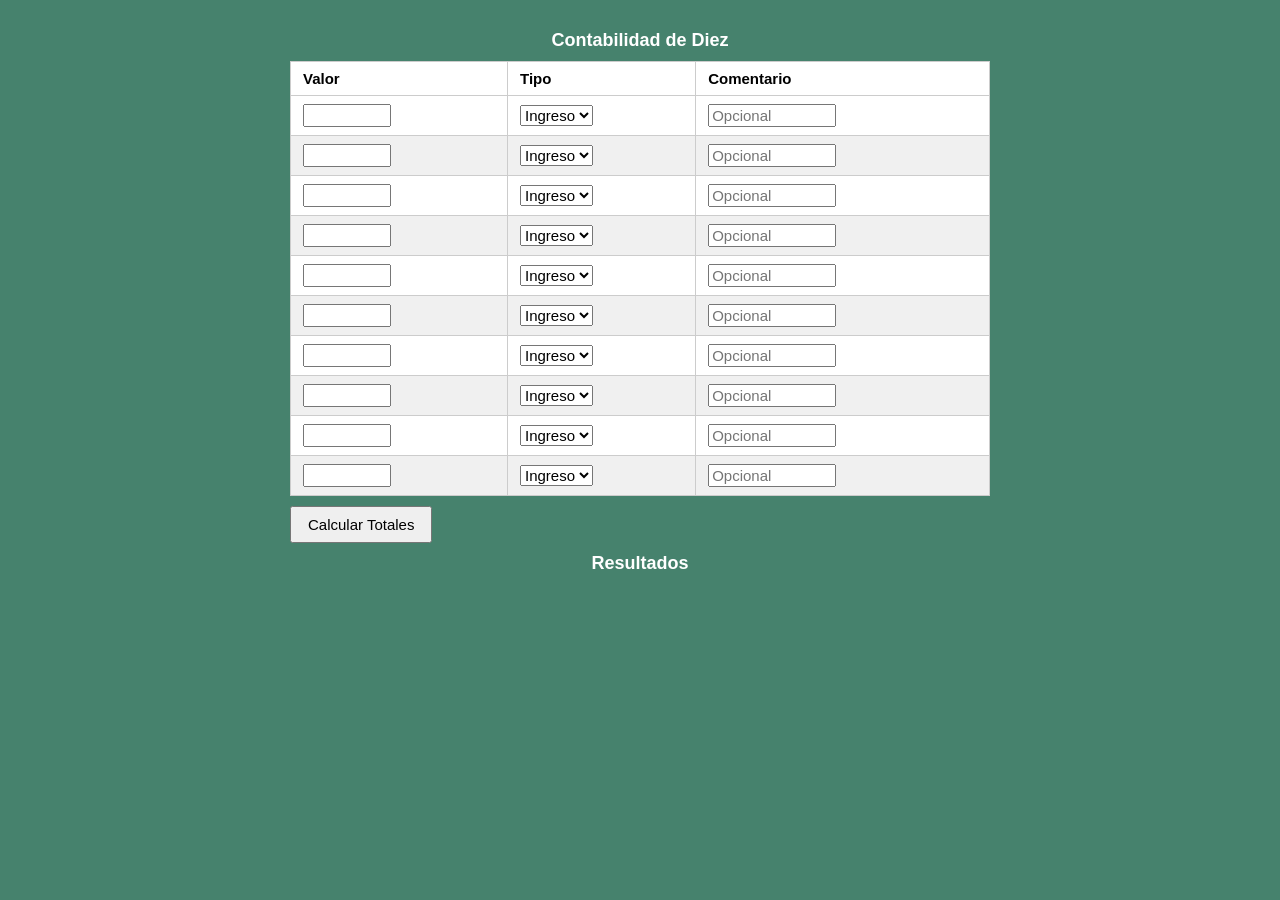
==== Contabilidad.html @ 390fbd3d "Add files via upload" ====
<!DOCTYPE html>
<html lang="es">
<head>
<meta charset="UTF-8" />
<title>Contabilidad de Diez</title>
<style>
  body { 
    background-color: #46826D; 
    color: white; 
    font-family: Arial, sans-serif; 
    margin: 0;
    padding: 20px;
    text-align: center; /* Centra el contenido del body */
  }
  /* Títulos principales */
  h1, h2 {
    font-size: 18px; /* Tamaño 18 para títulos */
    margin: 10px 0;
  }
  /* Texto general en botones y palabras */
  .texto-peque {
    font-size: 15px;
  }
  /* Fuente para los valores (inputs) y resultados */
  .valor-input {
    font-size: 15px; /* Tamaño 15 para inputs de valores */
  }
  /* Fuente para resultados */
  #resultados {
    font-size: 18px; /* Tamaño 18 en resultados */
    white-space: pre-wrap; /* Para mantener saltos de línea en resultados */
  }

  /* Contenedor para centrar la tabla */
  .tabla-container {
    display: inline-block; /* Hace que el contenedor tenga ancho ajustado a su contenido */
    text-align: left; /* Para que el contenido interno (la tabla) se alinee a la izquierda dentro del contenedor */
    width: 100%; /* Para que ocupe todo el ancho en pantallas pequeñas */
    max-width: 700px; /* Limitar ancho máximo */
  }
  table {
    margin: 0 auto; /* Centra la tabla dentro del contenedor */
    border-collapse: collapse;
    background-color: #fff; /* Fondo de la tabla */
    width: 100%; /* La tabla ocupa todo el ancho del contenedor */
  }
  th, td {
    padding: 8px 12px;
    border: 1px solid #ccc;
    color: black; /* Texto visible en la tabla */
    text-align: left;
  }

  /* Intercalado de colores en filas */
  table tr:nth-child(even) {
    background-color: #f0f0f0; /* Color gris claro para filas pares */
  }
  table tr:nth-child(odd) {
    background-color: #ffffff; /* Color blanco para filas impares */
  }

  /* Otros estilos */
  button {
    margin-top: 10px;
    padding: 8px 16px;
    cursor: pointer;
    font-size: 15px; /* Fuente en botón */
  }

  /* Media Queries para responsividad */
  @media (max-width: 600px) {
    body {
      padding: 10px;
    }
    h1, h2 {
      font-size: 16px;
    }
    .texto-peque {
      font-size: 14px;
    }
    .valor-input {
      font-size: 14px;
      width: 60px; /* Reduce ancho en pantallas pequeñas */
    }
    button {
      padding: 8px 12px;
      font-size: 14px;
    }
    table {
      font-size: 14px;
    }
  }
  @media (max-width: 400px) {
    h1, h2 {
      font-size: 14px;
    }
    .texto-peque {
      font-size: 13px;
    }
    .valor-input {
      font-size: 13px;
      width: 50px;
    }
    button {
      padding: 6px 10px;
      font-size: 13px;
    }
  }
</style>
</head>
<body>
<h1 style="text-align: center;">Contabilidad de Diez</h1>

<div class="tabla-container">
  <form id="formulario">
    <table>
      <tr>
        <th class="texto-peque">Valor</th>
        <th class="texto-peque">Tipo</th>
        <th class="texto-peque">Comentario</th>
      </tr>
      <!-- Generar 10 filas -->
      <script>
        for(let i=0; i<10; i++){
          document.write('<tr>');
          document.write('<td><input type="number" id="valor'+i+'" class="valor-input" style="width:80px; font-size:15px;"></td>');
          document.write('<td>');
          document.write('<select id="tipo'+i+'" class="texto-peque">');
          document.write('<option value="Ingreso">Ingreso</option>');
          document.write('<option value="Gasto">Gasto</option>');
          document.write('</select>');
          document.write('</td>');
          document.write('<td><input type="text" id="comentario'+i+'" style="width:120px; font-size:15px;" placeholder="Opcional"></td>');
          document.write('</tr>');
        }
      </script>
    </table>
    <button type="button" onclick="calcular()">Calcular Totales</button>
  </form>
</div>

<h2>Resultados</h2>
<pre id="resultados"></pre>

<script>
  // Función para formatear números con separadores
  function formatearNumero(numero) {
    const numStr = numero.toFixed(2).replace('.', ',');
    const partes = numStr.split(',');
    let entero = partes[0];
    const decimal = partes[1];

    entero = entero.replace(/\B(?=(\d{3})+(?!\d))/g, '.');

    return entero + ',' + decimal;
  }

  function calcular() {
    let totalIngresos = 0;
    let totalGastos = 0;
    let hayEntradaValida = false;

    for(let i=0; i<10; i++){
      const valorStr = document.getElementById('valor'+i).value.trim();
      const tipo = document.getElementById('tipo'+i).value;
      // Comentario no afecta en cálculo, pero se obtiene si se necesita
      // const comentario = document.getElementById('comentario'+i).value.trim();

      if(valorStr !== ''){
        const valor = parseFloat(valorStr);
        if(isNaN(valor) || valor < 0){
          alert('Por favor ingrese un número válido y no negativo en el campo ' + (i+1));
          return;
        }
        if(tipo === 'Ingreso'){
          totalIngresos += valor;
        } else {
          totalGastos += valor;
        }
        hayEntradaValida = true;
      }
    }

    if(!hayEntradaValida){
      alert('Debe ingresar al menos un campo numérico.');
      return;
    }

    const diferencia = totalIngresos - totalGastos;

    const totalIngresosFormateado = formatearNumero(totalIngresos);
    const totalGastosFormateado = formatearNumero(totalGastos);
    const diferenciaFormateada = formatearNumero(diferencia);

    document.getElementById('resultados').textContent =
      `Total Ingresos: ${totalIngresosFormateado}\n` +
      `Total Gastos: ${totalGastosFormateado}\n` +
      `Diferencia (Ingresos - Gastos): ${diferenciaFormateada}`;
  }
</script>

</body>
</html>
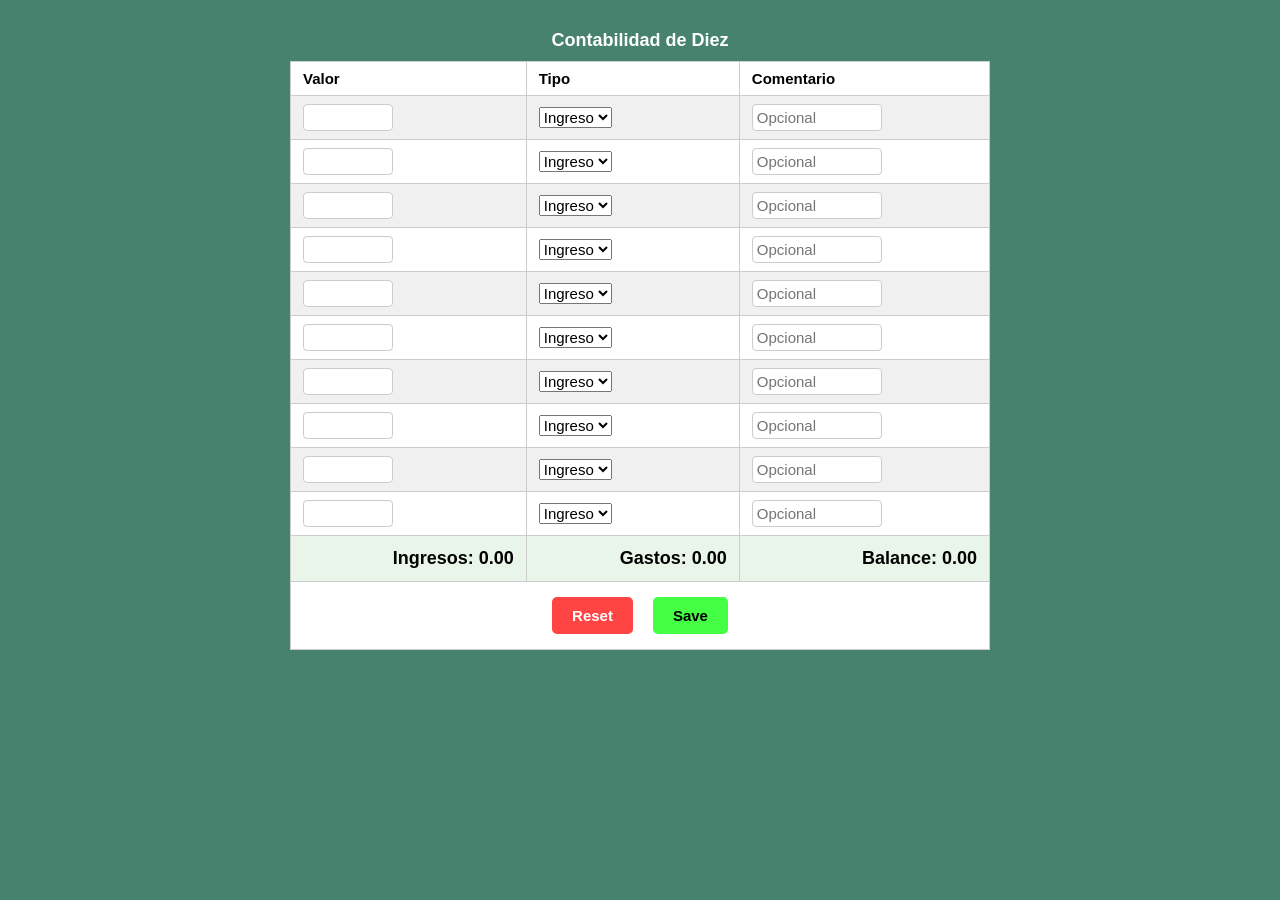
==== commit 560e4cb3: "Add files via upload" ====
--- a/Contabilidad.html
+++ b/Contabilidad.html
@@ -10,64 +10,48 @@
     font-family: Arial, sans-serif; 
     margin: 0;
     padding: 20px;
-    text-align: center; /* Centra el contenido del body */
+    text-align: center;
   }
-  /* Títulos principales */
   h1, h2 {
-    font-size: 18px; /* Tamaño 18 para títulos */
+    font-size: 18px;
     margin: 10px 0;
   }
-  /* Texto general en botones y palabras */
   .texto-peque {
     font-size: 15px;
   }
-  /* Fuente para los valores (inputs) y resultados */
   .valor-input {
-    font-size: 15px; /* Tamaño 15 para inputs de valores */
+    font-size: 15px;
   }
-  /* Fuente para resultados */
-  #resultados {
-    font-size: 18px; /* Tamaño 18 en resultados */
-    white-space: pre-wrap; /* Para mantener saltos de línea en resultados */
-  }
-
-  /* Contenedor para centrar la tabla */
   .tabla-container {
-    display: inline-block; /* Hace que el contenedor tenga ancho ajustado a su contenido */
-    text-align: left; /* Para que el contenido interno (la tabla) se alinee a la izquierda dentro del contenedor */
-    width: 100%; /* Para que ocupe todo el ancho en pantallas pequeñas */
-    max-width: 700px; /* Limitar ancho máximo */
+    display: inline-block;
+    text-align: left;
+    width: 100%;
+    max-width: 700px;
   }
   table {
-    margin: 0 auto; /* Centra la tabla dentro del contenedor */
+    margin: 0 auto;
     border-collapse: collapse;
-    background-color: #fff; /* Fondo de la tabla */
-    width: 100%; /* La tabla ocupa todo el ancho del contenedor */
+    background-color: #fff;
+    width: 100%;
   }
   th, td {
     padding: 8px 12px;
     border: 1px solid #ccc;
-    color: black; /* Texto visible en la tabla */
+    color: black;
     text-align: left;
   }
-
-  /* Intercalado de colores en filas */
   table tr:nth-child(even) {
-    background-color: #f0f0f0; /* Color gris claro para filas pares */
+    background-color: #f0f0f0;
   }
   table tr:nth-child(odd) {
-    background-color: #ffffff; /* Color blanco para filas impares */
+    background-color: #ffffff;
   }
-
-  /* Otros estilos */
   button {
     margin-top: 10px;
     padding: 8px 16px;
     cursor: pointer;
-    font-size: 15px; /* Fuente en botón */
+    font-size: 15px;
   }
-
-  /* Media Queries para responsividad */
   @media (max-width: 600px) {
     body {
       padding: 10px;
@@ -80,7 +64,7 @@
     }
     .valor-input {
       font-size: 14px;
-      width: 60px; /* Reduce ancho en pantallas pequeñas */
+      width: 60px;
     }
     button {
       padding: 8px 12px;
@@ -97,7 +81,7 @@
     .texto-peque {
       font-size: 13px;
     }
-    .valor-input {
+    .valor-input, .form-input {
       font-size: 13px;
       width: 50px;
     }
@@ -105,6 +89,54 @@
       padding: 6px 10px;
       font-size: 13px;
     }
+  }
+  /* Styles for JS features */
+  .form-input {
+    width: 80px;
+    font-size: 15px;
+    padding: 4px;
+    border: 1px solid #ccc;
+    border-radius: 4px;
+  }
+  .comentario-input {
+    width: 120px !important;
+  }
+  .total-cell {
+    font-weight: bold;
+    font-size: 18px;
+    text-align: right;
+    padding: 12px;
+  }
+  .totals-row {
+    background-color: #e8f5e8 !important;
+    font-size: 16px;
+  }
+  .buttons-row td {
+    text-align: center;
+    padding: 15px;
+  }
+  .btn {
+    padding: 10px 20px;
+    margin: 0 10px;
+    border: none;
+    border-radius: 5px;
+    font-size: 15px;
+    font-weight: bold;
+    cursor: pointer;
+  }
+  .btn-reset {
+    background-color: #ff4444;
+    color: white;
+  }
+  .btn-reset:hover {
+    background-color: #cc0000;
+  }
+  .btn-save {
+    background-color: #44ff44;
+    color: black;
+  }
+  .btn-save:hover {
+    background-color: #00cc00;
   }
 </style>
 </head>
@@ -119,85 +151,10 @@
         <th class="texto-peque">Tipo</th>
         <th class="texto-peque">Comentario</th>
       </tr>
-      <!-- Generar 10 filas -->
-      <script>
-        for(let i=0; i<10; i++){
-          document.write('<tr>');
-          document.write('<td><input type="number" id="valor'+i+'" class="valor-input" style="width:80px; font-size:15px;"></td>');
-          document.write('<td>');
-          document.write('<select id="tipo'+i+'" class="texto-peque">');
-          document.write('<option value="Ingreso">Ingreso</option>');
-          document.write('<option value="Gasto">Gasto</option>');
-          document.write('</select>');
-          document.write('</td>');
-          document.write('<td><input type="text" id="comentario'+i+'" style="width:120px; font-size:15px;" placeholder="Opcional"></td>');
-          document.write('</tr>');
-        }
-      </script>
     </table>
-    <button type="button" onclick="calcular()">Calcular Totales</button>
   </form>
 </div>
 
-<h2>Resultados</h2>
-<pre id="resultados"></pre>
-
-<script>
-  // Función para formatear números con separadores
-  function formatearNumero(numero) {
-    const numStr = numero.toFixed(2).replace('.', ',');
-    const partes = numStr.split(',');
-    let entero = partes[0];
-    const decimal = partes[1];
-
-    entero = entero.replace(/\B(?=(\d{3})+(?!\d))/g, '.');
-
-    return entero + ',' + decimal;
-  }
-
-  function calcular() {
-    let totalIngresos = 0;
-    let totalGastos = 0;
-    let hayEntradaValida = false;
-
-    for(let i=0; i<10; i++){
-      const valorStr = document.getElementById('valor'+i).value.trim();
-      const tipo = document.getElementById('tipo'+i).value;
-      // Comentario no afecta en cálculo, pero se obtiene si se necesita
-      // const comentario = document.getElementById('comentario'+i).value.trim();
-
-      if(valorStr !== ''){
-        const valor = parseFloat(valorStr);
-        if(isNaN(valor) || valor < 0){
-          alert('Por favor ingrese un número válido y no negativo en el campo ' + (i+1));
-          return;
-        }
-        if(tipo === 'Ingreso'){
-          totalIngresos += valor;
-        } else {
-          totalGastos += valor;
-        }
-        hayEntradaValida = true;
-      }
-    }
-
-    if(!hayEntradaValida){
-      alert('Debe ingresar al menos un campo numérico.');
-      return;
-    }
-
-    const diferencia = totalIngresos - totalGastos;
-
-    const totalIngresosFormateado = formatearNumero(totalIngresos);
-    const totalGastosFormateado = formatearNumero(totalGastos);
-    const diferenciaFormateada = formatearNumero(diferencia);
-
-    document.getElementById('resultados').textContent =
-      `Total Ingresos: ${totalIngresosFormateado}\n` +
-      `Total Gastos: ${totalGastosFormateado}\n` +
-      `Diferencia (Ingresos - Gastos): ${diferenciaFormateada}`;
-  }
-</script>
-
+<script src="JavaScript/JavaScript.js"></script>
 </body>
 </html>
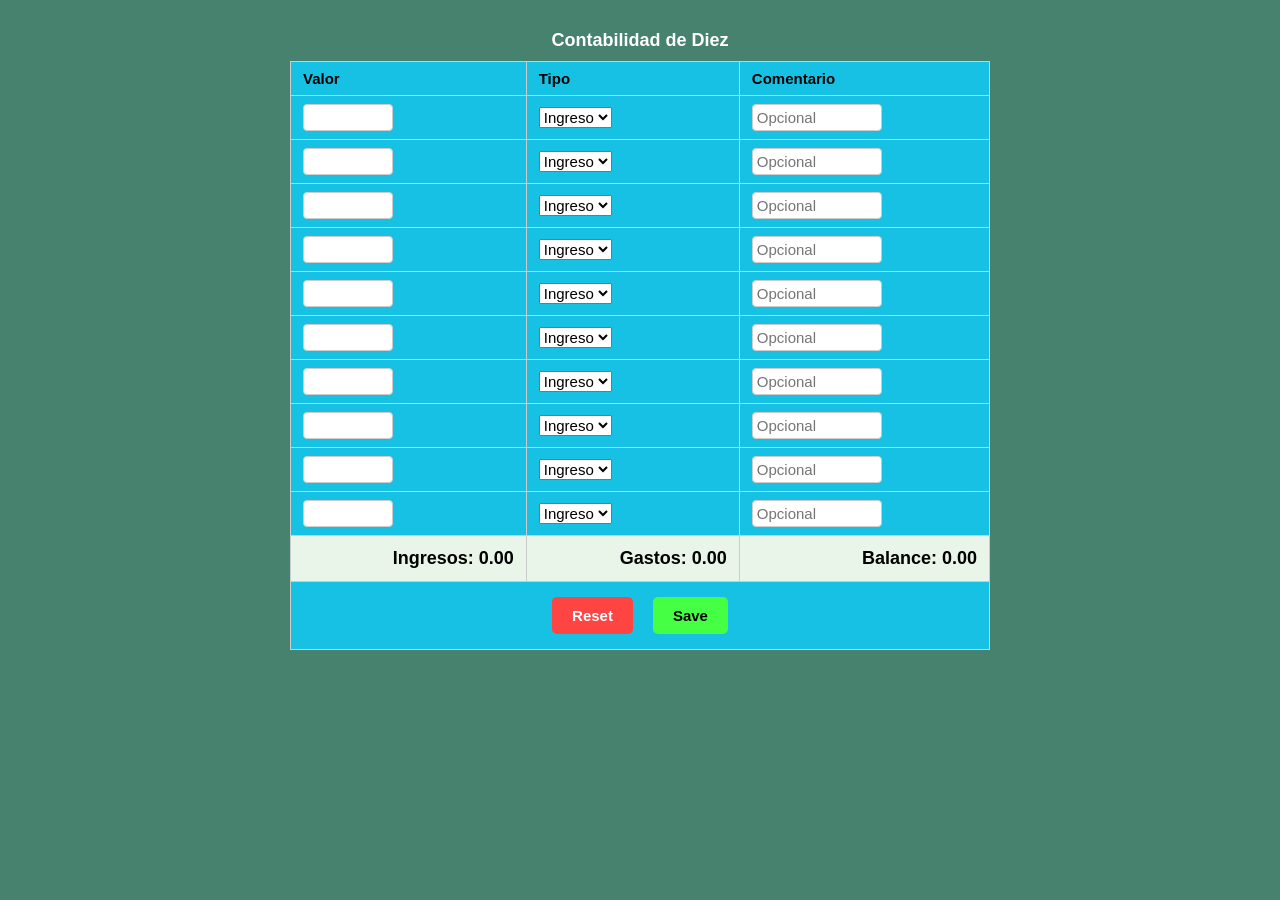
==== commit 85b1ed56: "Add files via upload" ====
--- a/Contabilidad.html
+++ b/Contabilidad.html
@@ -31,7 +31,7 @@
   table {
     margin: 0 auto;
     border-collapse: collapse;
-    background-color: #fff;
+    background-color: #17c1e3;
     width: 100%;
   }
   th, td {
@@ -41,10 +41,10 @@
     text-align: left;
   }
   table tr:nth-child(even) {
-    background-color: #f0f0f0;
+    background-color: #17c1e3;
   }
   table tr:nth-child(odd) {
-    background-color: #ffffff;
+    background-color: #17c1e3;
   }
   button {
     margin-top: 10px;
